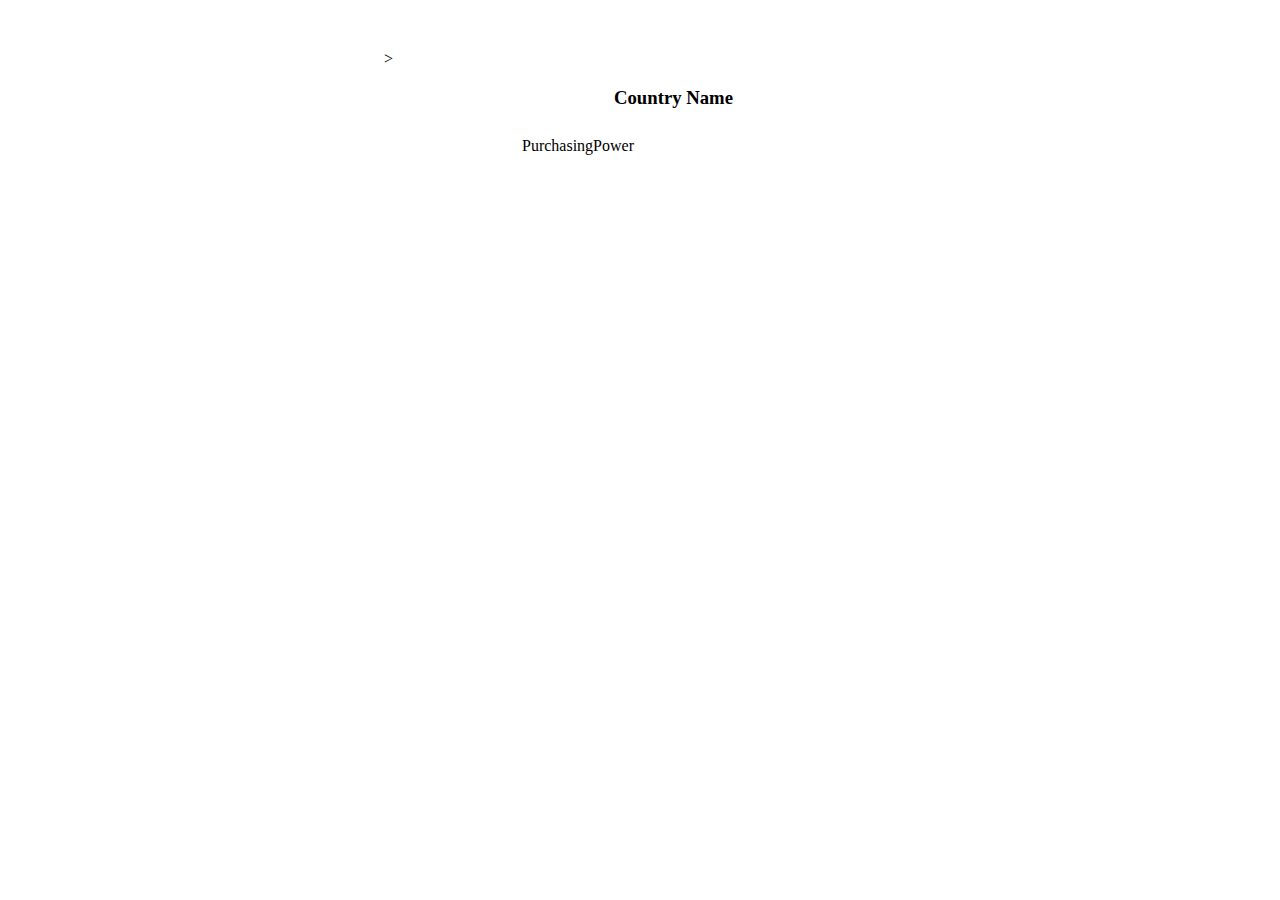
==== nodejs/HTML/index.html @ 0499a8a9 "final csv to json with d3.js" ====
<!DOCTYPE html>
<meta charset="utf-8">

<head>
	<style>

  .bar{
    fill: steelblue;
    padding: 10px 10px;

  }

  .bar:hover{
    fill: brown;
  }

	.axis {
	  font: 10px sans-serif;
	}

	.axis path,
	.axis line {
	  fill: none;
	  stroke: #000;
	  shape-rendering: crispEdges;
	}

body{
	margin-left: 30%;
	margin-top: 50px;
}
a.button {
    -webkit-appearance: button;
    -moz-appearance: button;
    appearance: button;
    padding: 10px 10px;
    text-decoration: none;
    color: initial;
    margin-right: 500px;
}

	</style>
</head>

<body>
	
<script src="http://d3js.org/d3.v3.min.js"></script>

<script>
// set the dimensions of the canvas
let margin = {top: 20, right: 20, bottom: 70, left: 40},
    width = 600 - margin.left - margin.right,
    height = 300 - margin.top - margin.bottom;


// set the ranges
let x = d3.scale.ordinal().rangeRoundBands([0, width], .3);

let y = d3.scale.linear().range([height, 0.3]);

// define the axis
let xAxis = d3.svg.axis()
    .scale(x)
    .orient("bottom")


let yAxis = d3.svg.axis()
    .scale(y)
    .orient("left")
    .ticks(15);


// add the SVG element
let svg = d3.select("body").append("svg")
    .attr("width", width + margin.left + margin.right)
    .attr("height", height + margin.top + margin.bottom)
  .append("g")
    .attr("transform", 
          "translate(" + margin.left + "," + margin.top + ")");


// load the data
d3.json("output_1.json", function(error, data) {

    data.forEach(function(d) {
        d.CountryName = d.CountryName;
        d.Population_2013 = +d.Population_2013;
    });
	
  // scale the range of the data
  x.domain(data.map(function(d) { return d.CountryName; }));
  y.domain([0, d3.max(data, function(d) { return d.Population_2013; })]);

  // add axis
  svg.append("g")
      .attr("class", "x axis")
      .attr("transform", "translate(0," + height + ")")
      .call(xAxis)
    .selectAll("text")
      .style("text-anchor", "end")
      .attr("dx", "-.8em")
      .attr("dy", "-.55em")
      .attr("transform", "rotate(-90)" );

  svg.append("g")
      .attr("class", "y axis")
      .call(yAxis)
    .append("text")
      .attr("transform", "rotate(-90)")
      .attr("y", 5)
      .attr("dy", ".71em")
      .style("text-anchor", "end")
      .text("Frequency");


  // Add bar chart
  svg.selectAll("bar")
      .data(data)
    .enter().append("rect")
      .attr("class", "bar")
      .attr("x", function(d) { return x(d.CountryName); })
      .attr("width", x.rangeBand())
      .attr("y", function(d) { return y(d.Population_2013); })
      .attr("height", function(d) { return height - y(d.Population_2013); });


});


</script>
>
<h3 style="margin-left: 230px" ">Country Name</h3>
<center><a href="index1.html" class="button" >PurchasingPower</a>
</center>

</body>
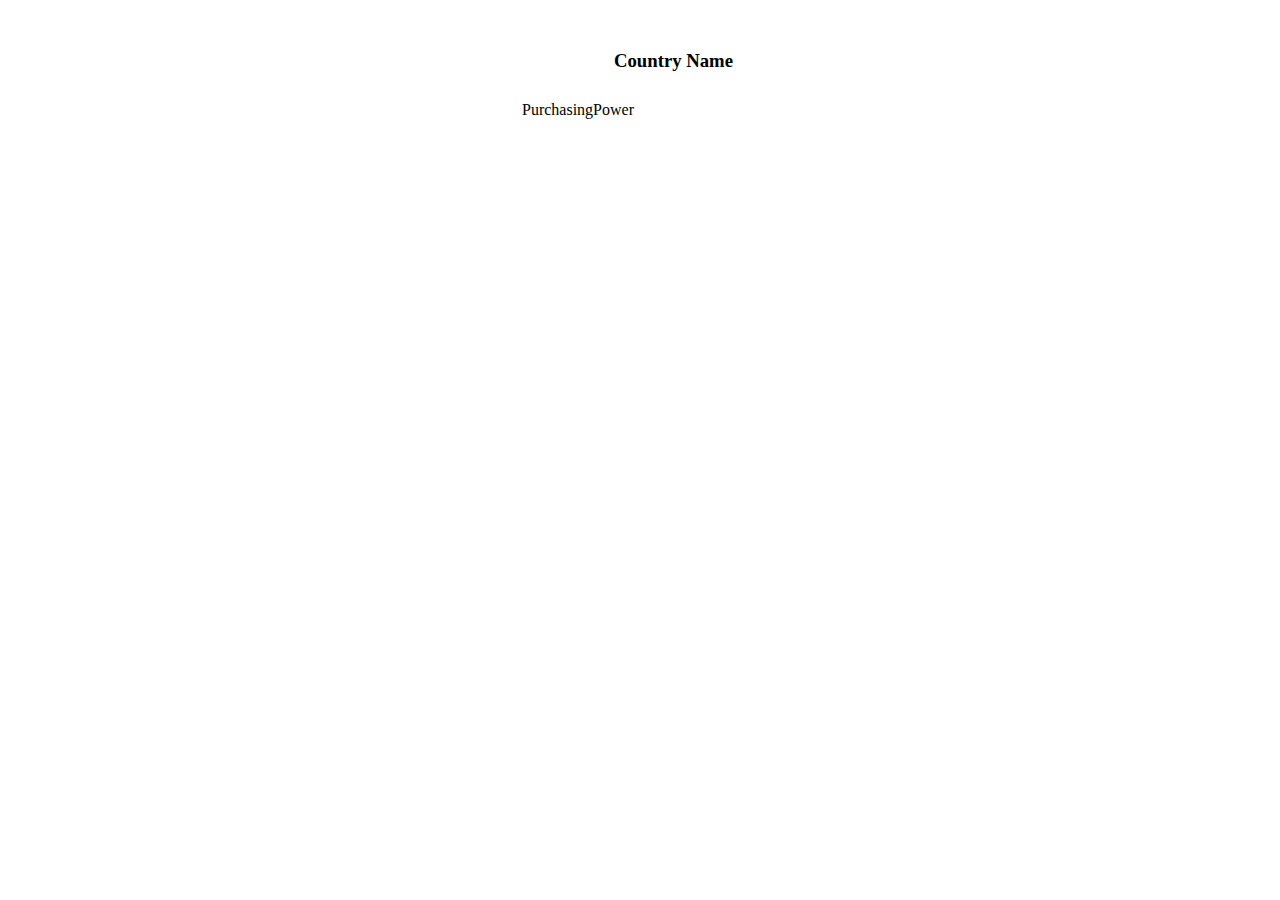
==== commit f44ee031: "done but some issue pending" ====
--- a/nodejs/HTML/index.html
+++ b/nodejs/HTML/index.html
@@ -2,133 +2,18 @@
 <meta charset="utf-8">
 
 <head>
-	<style>
+	<link rel="stylesheet" type="text/css" href="../css/index.css">
 
-  .bar{
-    fill: steelblue;
-    padding: 10px 10px;
 
-  }
 
-  .bar:hover{
-    fill: brown;
-  }
-
-	.axis {
-	  font: 10px sans-serif;
-	}
-
-	.axis path,
-	.axis line {
-	  fill: none;
-	  stroke: #000;
-	  shape-rendering: crispEdges;
-	}
-
-body{
-	margin-left: 30%;
-	margin-top: 50px;
-}
-a.button {
-    -webkit-appearance: button;
-    -moz-appearance: button;
-    appearance: button;
-    padding: 10px 10px;
-    text-decoration: none;
-    color: initial;
-    margin-right: 500px;
-}
-
-	</style>
 </head>
 
 <body>
-	
+
 <script src="http://d3js.org/d3.v3.min.js"></script>
 
-<script>
-// set the dimensions of the canvas
-let margin = {top: 20, right: 20, bottom: 70, left: 40},
-    width = 600 - margin.left - margin.right,
-    height = 300 - margin.top - margin.bottom;
+<script type="text/javascript" src="../htmlJs/index.js"></script>
 
-
-// set the ranges
-let x = d3.scale.ordinal().rangeRoundBands([0, width], .3);
-
-let y = d3.scale.linear().range([height, 0.3]);
-
-// define the axis
-let xAxis = d3.svg.axis()
-    .scale(x)
-    .orient("bottom")
-
-
-let yAxis = d3.svg.axis()
-    .scale(y)
-    .orient("left")
-    .ticks(15);
-
-
-// add the SVG element
-let svg = d3.select("body").append("svg")
-    .attr("width", width + margin.left + margin.right)
-    .attr("height", height + margin.top + margin.bottom)
-  .append("g")
-    .attr("transform", 
-          "translate(" + margin.left + "," + margin.top + ")");
-
-
-// load the data
-d3.json("output_1.json", function(error, data) {
-
-    data.forEach(function(d) {
-        d.CountryName = d.CountryName;
-        d.Population_2013 = +d.Population_2013;
-    });
-	
-  // scale the range of the data
-  x.domain(data.map(function(d) { return d.CountryName; }));
-  y.domain([0, d3.max(data, function(d) { return d.Population_2013; })]);
-
-  // add axis
-  svg.append("g")
-      .attr("class", "x axis")
-      .attr("transform", "translate(0," + height + ")")
-      .call(xAxis)
-    .selectAll("text")
-      .style("text-anchor", "end")
-      .attr("dx", "-.8em")
-      .attr("dy", "-.55em")
-      .attr("transform", "rotate(-90)" );
-
-  svg.append("g")
-      .attr("class", "y axis")
-      .call(yAxis)
-    .append("text")
-      .attr("transform", "rotate(-90)")
-      .attr("y", 5)
-      .attr("dy", ".71em")
-      .style("text-anchor", "end")
-      .text("Frequency");
-
-
-  // Add bar chart
-  svg.selectAll("bar")
-      .data(data)
-    .enter().append("rect")
-      .attr("class", "bar")
-      .attr("x", function(d) { return x(d.CountryName); })
-      .attr("width", x.rangeBand())
-      .attr("y", function(d) { return y(d.Population_2013); })
-      .attr("height", function(d) { return height - y(d.Population_2013); });
-
-
-});
-
-
-</script>
->
 <h3 style="margin-left: 230px" ">Country Name</h3>
 <center><a href="index1.html" class="button" >PurchasingPower</a>
 </center>
--- a/nodejs/css/index.css
+++ b/nodejs/css/index.css
@@ -0,0 +1,34 @@
+
+.bar{
+    fill: steelblue;
+  }
+
+  .bar:hover{
+    fill: brown;
+  }
+
+    .axis {
+      font: 10px sans-serif;
+    }
+
+    .axis path,
+    .axis line {
+      fill: none;
+      stroke: #000;
+      shape-rendering: crispEdges;
+    }
+
+
+body{
+  margin-left: 30%;
+  margin-top: 50px;
+}
+a.button {
+    -webkit-appearance: button;
+    -moz-appearance: button;
+    appearance: button;
+    padding: 10px 10px;
+    text-decoration: none;
+    color: initial;
+    margin-right: 500px;
+}
